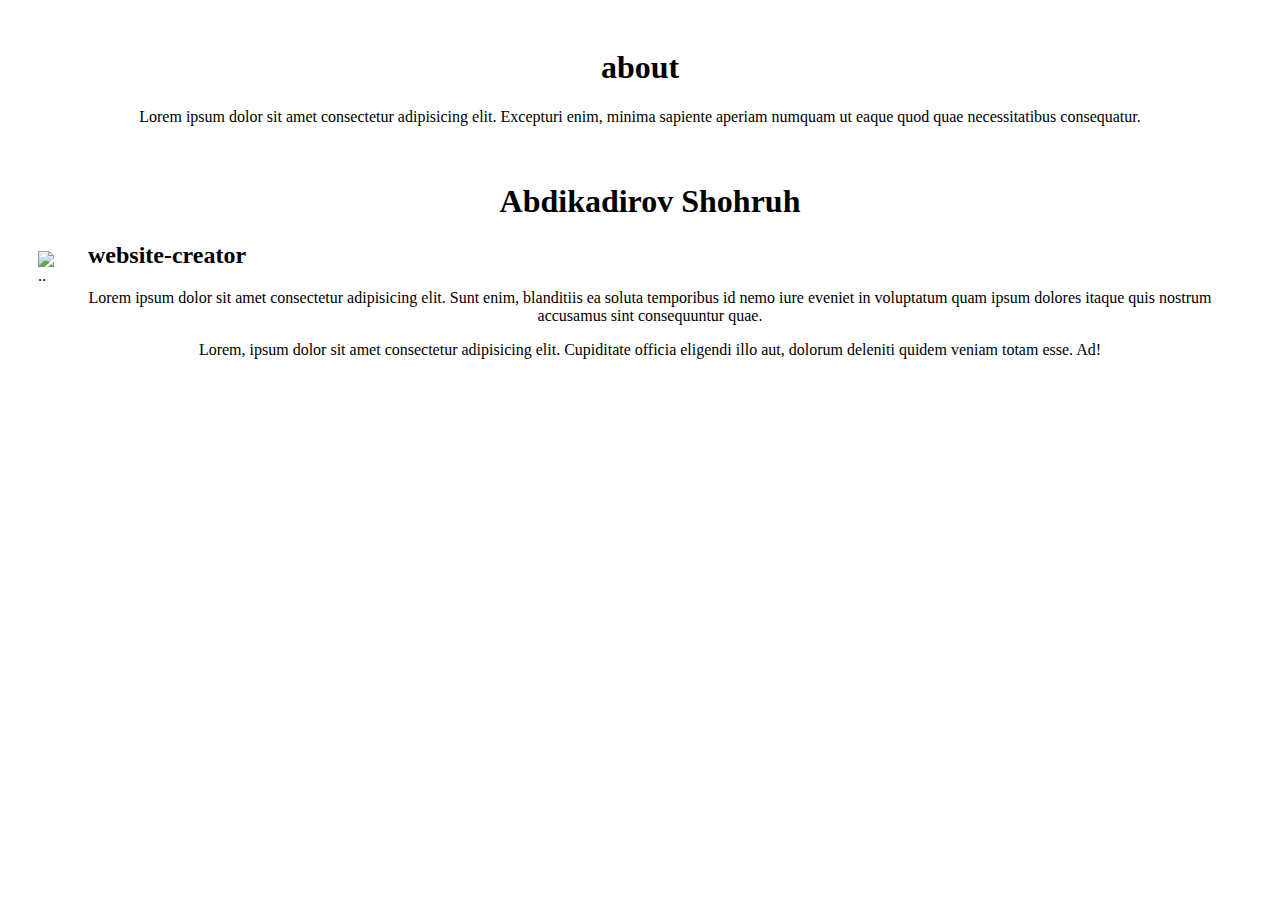
==== pages/about.html @ b5d7bbb6 "commit-2" ====
<!DOCTYPE html>
<html lang="en">
  <head>
    <meta charset="UTF-8" />
    <meta name="viewport" content="width=device-width, initial-scale=1.0" />
    <title>three human</title>
    <link rel="stylesheet" href="../css/style.css">
  </head>
  <body>
    <div class="container">
      <h1>about</h1>
      <p>
        Lorem ipsum dolor sit amet consectetur adipisicing elit. Excepturi enim,
        minima sapiente aperiam numquam ut eaque quod quae necessitatibus
        consequatur.
      </p>
      <div class="about">
        <div class="el-1">
          <img
            src="../pages/360_F_72092487_i8zv2O13vNWvuhkUW5vZAd0df4Te5u3e.jpg"
            alt=".."
            width="600"
          />
        </div>
        <div class="el-2">
          <h1>Abdikadirov Shohruh</h1>
          <h2>website-creator</h2>
          <p>
            Lorem ipsum dolor sit amet consectetur adipisicing elit. Sunt enim,
            blanditiis ea soluta temporibus id nemo iure eveniet in voluptatum
            quam ipsum dolores itaque quis nostrum accusamus sint consequuntur
            quae.
          </p>
          <p>
            Lorem, ipsum dolor sit amet consectetur adipisicing elit. Cupiditate
            officia eligendi illo aut, dolorum deleniti quidem veniam totam
            esse. Ad!
          </p>
        </div>
      </div>
    </div>
  </body>
</html>
---- css/style.css ----
.container{
    padding: 20px 30px;

}

.container h1, p{
    text-align: center;
}

.container .about{
    display: flex;
    justify-content: space-between;
    align-items: center;
}

.container .el-2{
    padding: 20px 30px;
    
}
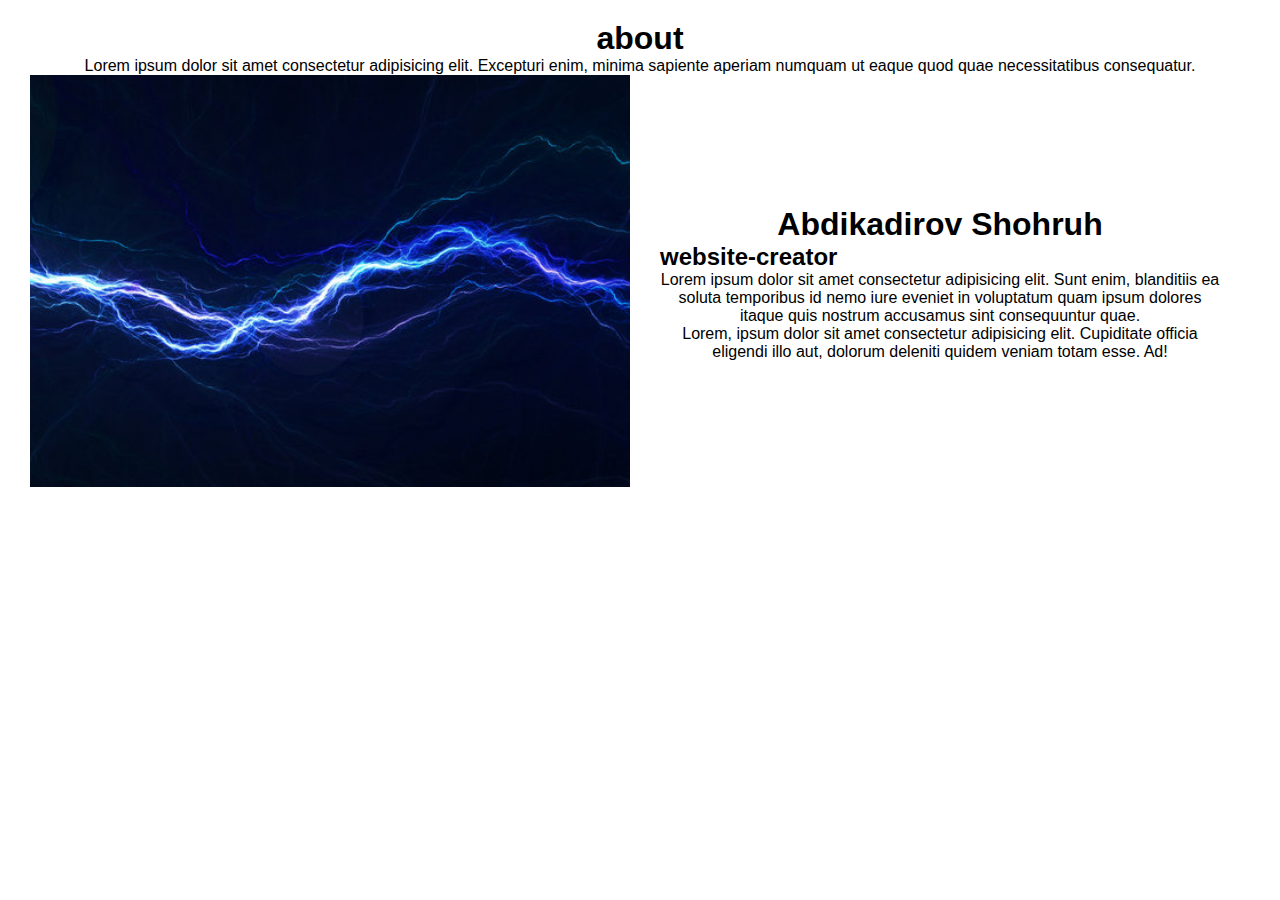
==== commit e25a0a91: "commit-3" ====
--- a/pages/about.html
+++ b/pages/about.html
@@ -17,7 +17,7 @@
       <div class="about">
         <div class="el-1">
           <img
-            src="../pages/360_F_72092487_i8zv2O13vNWvuhkUW5vZAd0df4Te5u3e.jpg"
+            src="../images/360_F_72092487_i8zv2O13vNWvuhkUW5vZAd0df4Te5u3e.jpg"
             alt=".."
             width="600"
           />
--- a/css/style.css
+++ b/css/style.css
@@ -1,3 +1,4 @@
+
 .container{
     padding: 20px 30px;
 
@@ -18,4 +19,84 @@
     
 }
 
+* {
+  margin: 0;
+  padding: 0;
+  box-sizing: border-box;
+  font-family: sans-serif;
+  text-decoration: none;
+  list-style-type: none;
+}
 
+.navbar {
+  background-color: rgb(63, 50, 50);
+}
+
+.navbar .contanier {
+  width: 70%;
+  padding: 10px 150px;
+}
+
+.navbar .nav {
+  background-color: #333;
+  padding: 10px 150px;
+  display: flex;
+}
+
+.nav li a {
+  color: #fff;
+  margin-right: 30px;
+  font-weight: 700;
+}
+
+.home-section .box-1 {
+  text-align: center;
+  background-image: url(../images/foto.jfif);
+  background-position: center;
+  background-size: cover;
+  background-repeat: no-repeat;
+  min-height: 80vh;
+}
+
+.home-section .hero-top {
+  padding: 10px 40px;
+  color: rgb(245, 237, 7);
+  background-color: rgba(0, 0, 0, 0.507);
+}
+
+.home-section .el-1 {
+  padding-top: 200px;
+}
+
+.home-section h3 {
+  color: blanchedalmond;
+  background-color: chocolate;
+  padding-top: 0px;
+  font-size: 2.3rem;
+}
+
+.home-section .el-2 p {
+  background-color: hotpink;
+  color: black;
+  padding: 0px;
+  font-size: 2rem;
+}
+
+.home-section .el-3 {
+  background-color: brown;
+  color: #fff;
+  padding-top: 0px;
+  font-size: 2rem;
+}
+
+.home-section .box-2 {
+  display: grid;
+  grid-template-columns: auto auto;
+}
+
+footer {
+  background-color: blue;
+  color: black;
+  padding: 10px 0px;
+  font-size: 1.5rem;
+}
